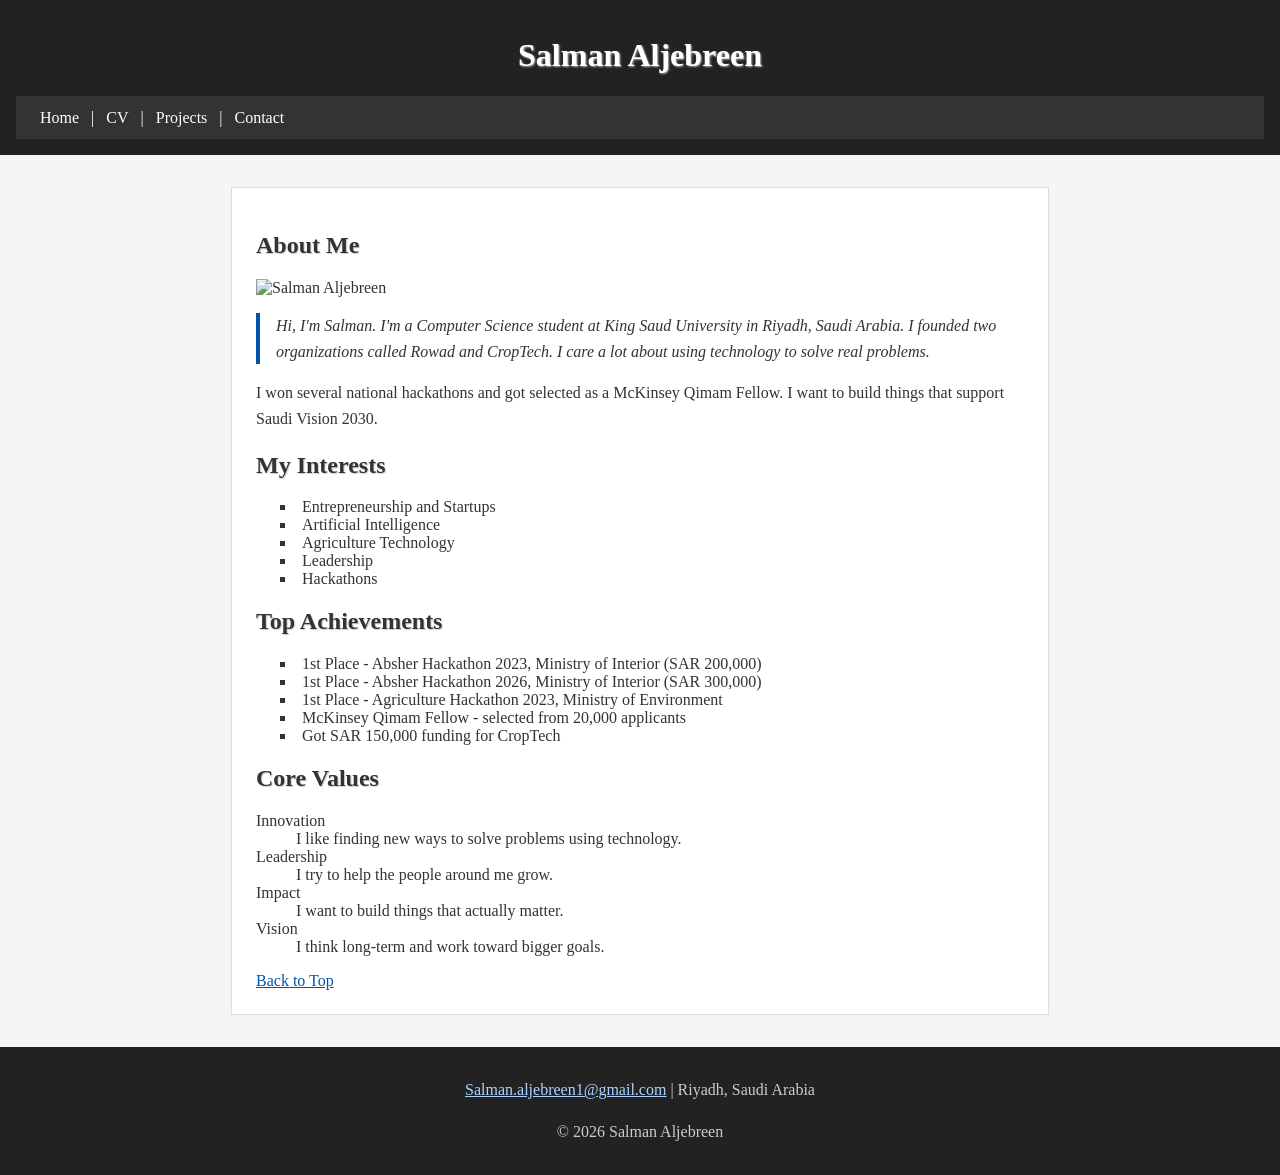
==== index.html @ cd11a87a "Add HW2 and HW3: multi-page website with HTML and CSS" ====
<!DOCTYPE html>
<html lang="en">
<head>
<meta charset="UTF-8">
<title>Salman Aljebreen</title>
<link rel="stylesheet" href="styles.css">
</head>
<body>

<header role="banner">
<h1>Salman Aljebreen</h1>
<nav role="navigation">
<a href="index.html">Home</a> |
<a href="cv.html">CV</a> |
<a href="projects.html">Projects</a> |
<a href="contact.html">Contact</a>
</nav>
</header>

<main role="main" id="top">

<h2>About Me</h2>
<img src="images/My_photo.JPG" alt="Salman Aljebreen" width="150">
<p id="intro">Hi, I'm Salman. I'm a Computer Science student at King Saud University in Riyadh, Saudi Arabia. I founded two organizations called Rowad and CropTech. I care a lot about using technology to solve real problems.</p>
<p>I won several national hackathons and got selected as a McKinsey Qimam Fellow. I want to build things that support Saudi Vision 2030.</p>

<h2>My Interests</h2>
<ul>
<li>Entrepreneurship and Startups</li>
<li>Artificial Intelligence</li>
<li>Agriculture Technology</li>
<li>Leadership</li>
<li>Hackathons</li>
</ul>

<h2>Top Achievements</h2>
<ol>
<li>1st Place - Absher Hackathon 2023, Ministry of Interior (SAR 200,000)</li>
<li>1st Place - Absher Hackathon 2026, Ministry of Interior (SAR 300,000)</li>
<li>1st Place - Agriculture Hackathon 2023, Ministry of Environment</li>
<li>McKinsey Qimam Fellow - selected from 20,000 applicants</li>
<li>Got SAR 150,000 funding for CropTech</li>
</ol>

<h2>Core Values</h2>
<dl>
<dt>Innovation</dt>
<dd>I like finding new ways to solve problems using technology.</dd>
<dt>Leadership</dt>
<dd>I try to help the people around me grow.</dd>
<dt>Impact</dt>
<dd>I want to build things that actually matter.</dd>
<dt>Vision</dt>
<dd>I think long-term and work toward bigger goals.</dd>
</dl>

<a href="#top">Back to Top</a>

</main>

<footer role="contentinfo">
<p><a href="mailto:Salman.aljebreen1@gmail.com">Salman.aljebreen1@gmail.com</a> | Riyadh, Saudi Arabia</p>
<p>&copy; 2026 Salman Aljebreen</p>
</footer>

</body>
</html>
---- styles.css ----
/* ── Element Selectors ── */
body {
    font-family: Georgia, serif;
    background-color: #f5f5f5;
    color: #333;
    margin: 0;
    padding: 0;
}

h1 {
    font-size: 2rem;
    font-weight: bold;
    text-align: center;
    text-transform: capitalize;
    text-shadow: 1px 1px 2px #aaa;
}

h2 {
    font-size: 1.5rem;
    font-weight: bold;
    text-shadow: 1px 1px 1px #ccc;
}

p {
    font-size: 1rem;
    line-height: 1.6em;
}

ul, ol {
    list-style-type: square;
    list-style-position: inside;
    padding-left: 1.5em;
}

dl {
    margin: 1em 0;
}

a {
    color: #0055aa;
}

/* ── Navigation Styling ── */
nav {
    background-color: #333;
    padding: 0.8em 1em;
}

nav a {
    color: #fff;
    text-decoration: none;
    margin: 0 0.5em;
}

/* ── Layout and Spacing ── */
header {
    background-color: #222;
    color: #fff;
    padding: 1em;
}

main {
    max-width: 60vw;
    margin: 2em auto;
    padding: 1.5em;
    background-color: #fff;
    border: 1px solid #ddd;
}

footer {
    text-align: center;
    padding: 1em;
    font-size: 0.9rem;
    background-color: #222;
    color: #ccc;
}

footer a {
    color: #aad4ff;
}

section {
    margin-bottom: 1.5em;
    padding-bottom: 1em;
    border-bottom: 1px solid #eee;
}

blockquote {
    font-style: italic;
    border-left: 4px solid #ccc;
    padding-left: 1em;
    color: #555;
    margin: 1em 2em;
}

/* ── ID Selector ── */
#intro {
    font-style: italic;
    border-left: 4px solid #0055aa;
    padding-left: 1em;
}

/* ── Class Selector ── */
.highlight {
    background-color: #fffacd;
    padding: 0.5em;
}
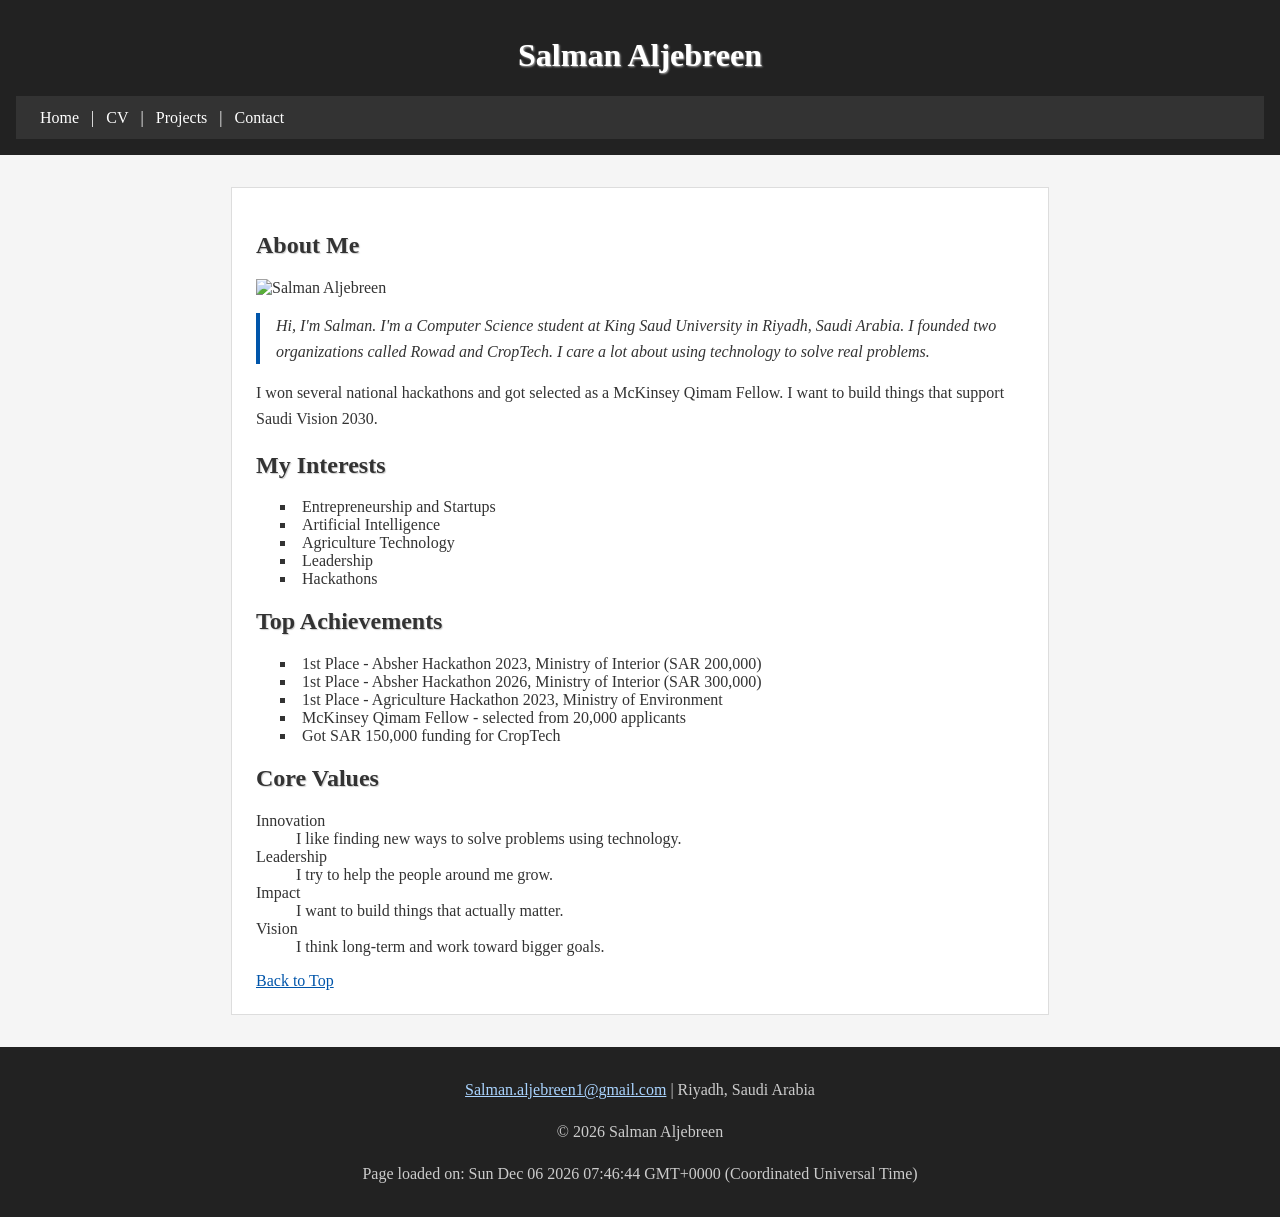
==== commit 97805dc4: "Add HW4: JavaScript behavioral layer and interactivity - Create scripts.js with form validation, DOM" ====
--- a/index.html
+++ b/index.html
@@ -5,7 +5,7 @@
 <title>Salman Aljebreen</title>
 <link rel="stylesheet" href="styles.css">
 </head>
-<body>
+<body onload="addLoadTimestamp()">
 
 <header role="banner">
 <h1>Salman Aljebreen</h1>
@@ -63,5 +63,6 @@
 <p>&copy; 2026 Salman Aljebreen</p>
 </footer>
 
+<script src="scripts.js"></script>
 </body>
 </html>
